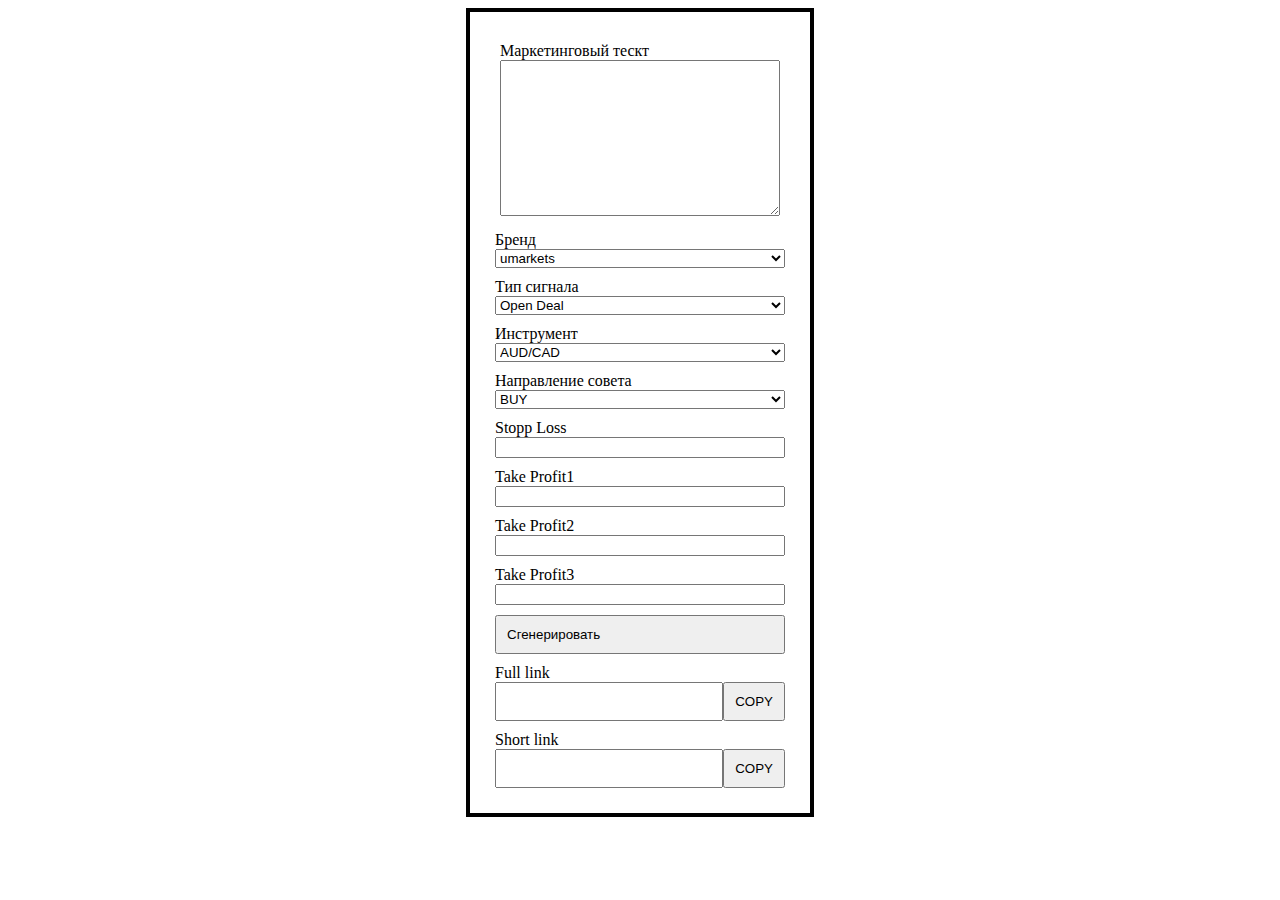
==== index.html @ 84689dc5 "make it better" ====
<!doctype html>
<html lang="en">
<head>
    <meta charset="UTF-8">
    <meta name="viewport"
          content="width=device-width, user-scalable=no, initial-scale=1.0, maximum-scale=1.0, minimum-scale=1.0">
    <meta http-equiv="X-UA-Compatible" content="ie=edge">
    <title>Document</title>
       <link href="./style.css" rel="stylesheet" type ='text/css'>
</head>
<body>
<div class = "box">
    <div class="wrapper">
        <div class="text">
            <label>Маркетинговый тескт</label>
            <textarea id = "message" rows="10" cols="100">
            </textarea>
        </div>
        <div class="item">
            <label>Бренд</label>
            <select id = "brand" name="country">
                <option value = "dev-m2-trading.umarkets.com">umarkets</option>
            </select>
        </div>
        <div class="item">
            <label>Тип сигнала</label>
            <select id = "signalType" name="country">
                <option value = "openDeal">Open Deal</option>
            </select>
        </div>
        <div class="item">
            <label>Инструмент </label>
            <select   id = "instrument" name="country">
            </select>
        </div>
        <div class="item">
            <label>Направление совета</label>
            <select id = "orderDirection" name="country">
                <option value = "BUY">BUY</option>
                <option value = "SELL">SELL</option>
            </select>
        </div>
        <div class="item">
            <label>Stopp Loss</label>
            <input id = "stopLoss" type="number">
        </div>
        <div class="item">
            <label>Take Profit1</label>
            <input id = "takeProfit1" type="number">
        </div>
        <div class="item">
            <label>Take Profit2</label>
            <input id = "takeProfit2" type="number">
        </div>
        <div class="item">
            <label>Take Profit3</label>
            <input id = "takeProfit3"  type="number">
        </div>
        <div class="item">
            <button id = "generate">
                Сгенерировать
            </button>
        </div>
        <div class="item">
            <label>Full link</label>
            <div class = "double">
                <input class  = "inputLink" id = "fullLink"  type="text">
                <button>COPY</button>
            </div>
        </div>
        <div class="item">
            <label>Short link</label>
            <div id = "shortLink"  class = "double">
                <input class  = "inputLink" type="text">
                <button>COPY</button>
            </div>
        </div>
    </div>
</div>
    <script src='script.js'></script>
    <script src="instruments.json" type="application/json"></script>
</body>
</html>
---- style.css ----
.box {
    display: flex;
    align-items: center;
    justify-content: center;
}

.wrapper {
    border: 4px solid black;
    width: 300px;
    padding: 20px;
}

.item {
    display: flex;
    padding: 5px;
    flex-direction: column;
}
button{
    padding: 10px;
    display: flex;
    align-items: center;
}
.text {
    display: flex;
    padding: 10px;
    flex-direction: column;
}
.double {
    display: flex;
    flex-direction: row;
    justify-content: space-between;
}
.inputLink{
    width: 100%;
}
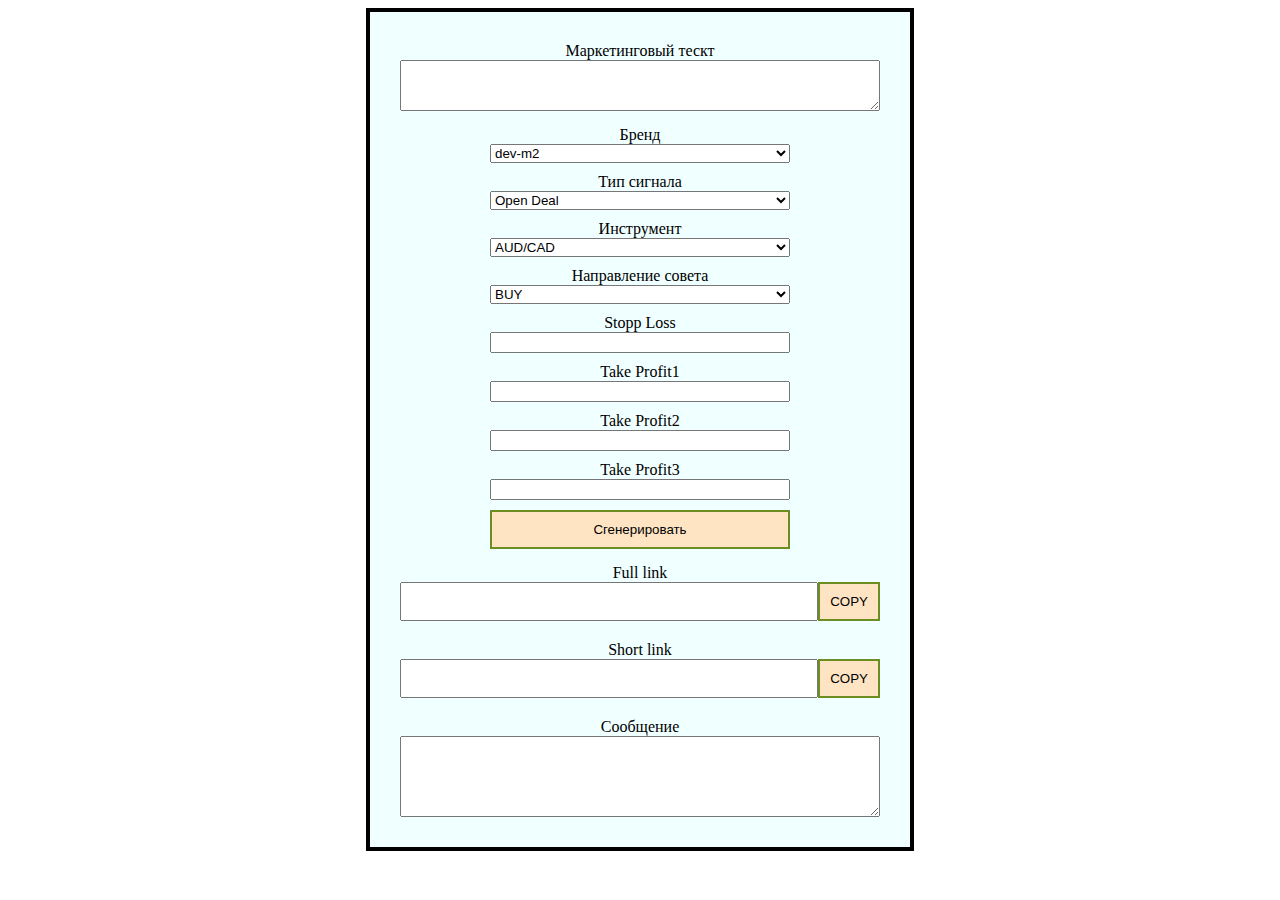
==== commit 71be51d6: "initial commit" ====
--- a/index.html
+++ b/index.html
@@ -6,78 +6,83 @@
           content="width=device-width, user-scalable=no, initial-scale=1.0, maximum-scale=1.0, minimum-scale=1.0">
     <meta http-equiv="X-UA-Compatible" content="ie=edge">
     <title>Document</title>
-       <link href="./style.css" rel="stylesheet" type ='text/css'>
+    <link href="./style.css" rel="stylesheet" type='text/css'>
 </head>
 <body>
-<div class = "box">
+<div class="box">
     <div class="wrapper">
         <div class="text">
             <label>Маркетинговый тескт</label>
-            <textarea id = "message" rows="10" cols="100">
-            </textarea>
+            <textarea id="message" rows="3" cols="50"></textarea>
         </div>
-        <div class="item">
-            <label>Бренд</label>
-            <select id = "brand" name="country">
-                <option value = "dev-m2-trading.umarkets.com">umarkets</option>
-            </select>
-        </div>
-        <div class="item">
-            <label>Тип сигнала</label>
-            <select id = "signalType" name="country">
-                <option value = "openDeal">Open Deal</option>
-            </select>
-        </div>
-        <div class="item">
-            <label>Инструмент </label>
-            <select   id = "instrument" name="country">
-            </select>
-        </div>
-        <div class="item">
-            <label>Направление совета</label>
-            <select id = "orderDirection" name="country">
-                <option value = "BUY">BUY</option>
-                <option value = "SELL">SELL</option>
-            </select>
-        </div>
-        <div class="item">
-            <label>Stopp Loss</label>
-            <input id = "stopLoss" type="number">
-        </div>
-        <div class="item">
-            <label>Take Profit1</label>
-            <input id = "takeProfit1" type="number">
-        </div>
-        <div class="item">
-            <label>Take Profit2</label>
-            <input id = "takeProfit2" type="number">
-        </div>
-        <div class="item">
-            <label>Take Profit3</label>
-            <input id = "takeProfit3"  type="number">
-        </div>
-        <div class="item">
-            <button id = "generate">
-                Сгенерировать
-            </button>
-        </div>
-        <div class="item">
-            <label>Full link</label>
-            <div class = "double">
-                <input class  = "inputLink" id = "fullLink"  type="text">
-                <button>COPY</button>
+        <div class="inputs">
+            <div class="item">
+                <label>Бренд</label>
+                <select id="brand">
+                    <option value="dev-m2-trading.umarkets.com">dev-m2</option>
+                </select>
+            </div>
+            <div class="item">
+                <label>Тип сигнала</label>
+                <select id="signalType">
+                    <option value="openDeal">Open Deal</option>
+                </select>
+            </div>
+            <div class="item">
+                <label>Инструмент </label>
+                <select id="instrument"></select>
+            </div>
+            <div class="item">
+                <label>Направление совета</label>
+                <select id="orderDirection">
+                    <option value="BUY">BUY</option>
+                    <option value="SELL">SELL</option>
+                </select>
+            </div>
+            <div class="item">
+                <label>Stopp Loss</label>
+                <input id="stopLoss" type="number">
+            </div>
+            <div class="item">
+                <label>Take Profit1</label>
+                <input id="takeProfit1" type="number">
+            </div>
+            <div class="item">
+                <label>Take Profit2</label>
+                <input id="takeProfit2" type="number">
+            </div>
+            <div class="item">
+                <label>Take Profit3</label>
+                <input id="takeProfit3" type="number">
+            </div>
+            <div class="item">
+                <button id="generate">
+                    Сгенерировать
+                </button>
             </div>
         </div>
-        <div class="item">
-            <label>Short link</label>
-            <div id = "shortLink"  class = "double">
-                <input class  = "inputLink" type="text">
-                <button>COPY</button>
+            <div class="text">
+                <label>Full link</label>
+                <div class="double">
+                    <input class="inputLink" id="fullLink" type="text">
+                    <button>COPY</button>
+                </div>
             </div>
+            <div class="text">
+                <label>Short link</label>
+                <div id="shortLink" class="double">
+                    <input class="inputLink" type="text">
+                    <button>COPY</button>
+                </div>
+            </div>
+
+        <div class="text">
+            <label>Сообщение</label>
+            <textarea id = "finalMessage" rows="5" cols="50"></textarea>
         </div>
     </div>
 </div>
-    <script src='script.js'></script>
-    <script src="instruments.json" type="application/json"></script>
+<script src='script.js'></script>
+<script src="instruments.json" type="application/json"></script>
 </body>
 </html>--- a/style.css
+++ b/style.css
@@ -6,30 +6,49 @@
 
 .wrapper {
     border: 4px solid black;
-    width: 300px;
+    width: 500px;
     padding: 20px;
+    background-color: azure;
 }
 
+.inputs{
+    display: flex;
+    align-items: center;
+    flex-direction: column;
+}
 .item {
+    width: 300px;
     display: flex;
     padding: 5px;
     flex-direction: column;
 }
+
 button{
     padding: 10px;
     display: flex;
     align-items: center;
+    justify-content: center;
+    background-color: bisque;
+    border: 2px solid olivedrab;
 }
+
 .text {
     display: flex;
     padding: 10px;
     flex-direction: column;
 }
+
 .double {
     display: flex;
     flex-direction: row;
     justify-content: space-between;
 }
+
 .inputLink{
     width: 100%;
 }
+
+label{
+    display: flex;
+    justify-content: center;
+}
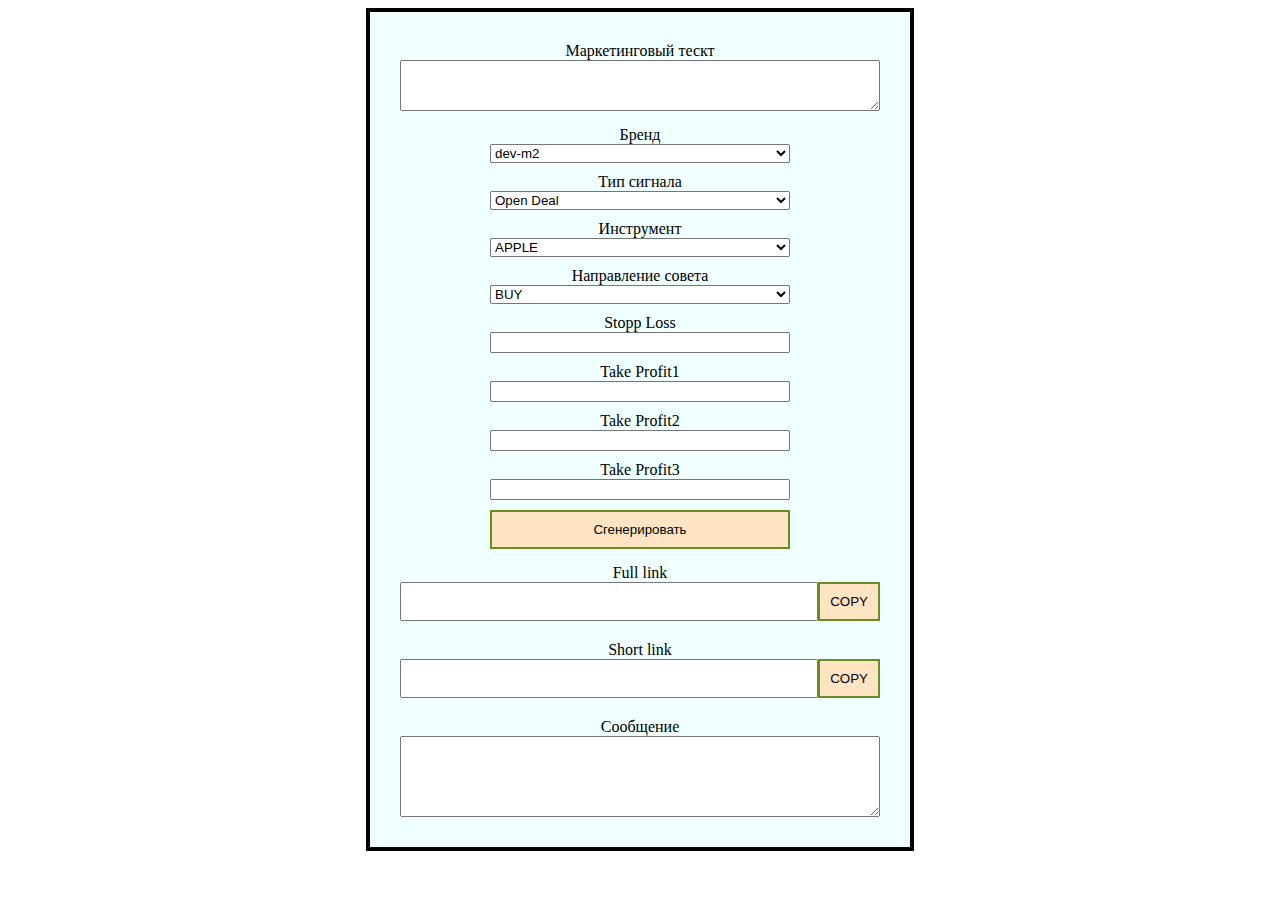
==== commit 9ba1a4c4: "new version5" ====
--- a/index.html
+++ b/index.html
@@ -65,13 +65,13 @@
                 <label>Full link</label>
                 <div class="double">
                     <input class="inputLink" id="fullLink" type="text">
-                    <button>COPY</button>
+                    <button id="copyFullLink">COPY</button>
                 </div>
             </div>
             <div class="text">
                 <label>Short link</label>
-                <div id="shortLink" class="double">
-                    <input class="inputLink" type="text">
+                <div  class="double">
+                    <input id="shortLink" class="inputLink" type="text">
                     <button>COPY</button>
                 </div>
             </div>
--- a/style.css
+++ b/style.css
@@ -10,7 +10,6 @@
     padding: 20px;
     background-color: azure;
 }
-
 .inputs{
     display: flex;
     align-items: center;
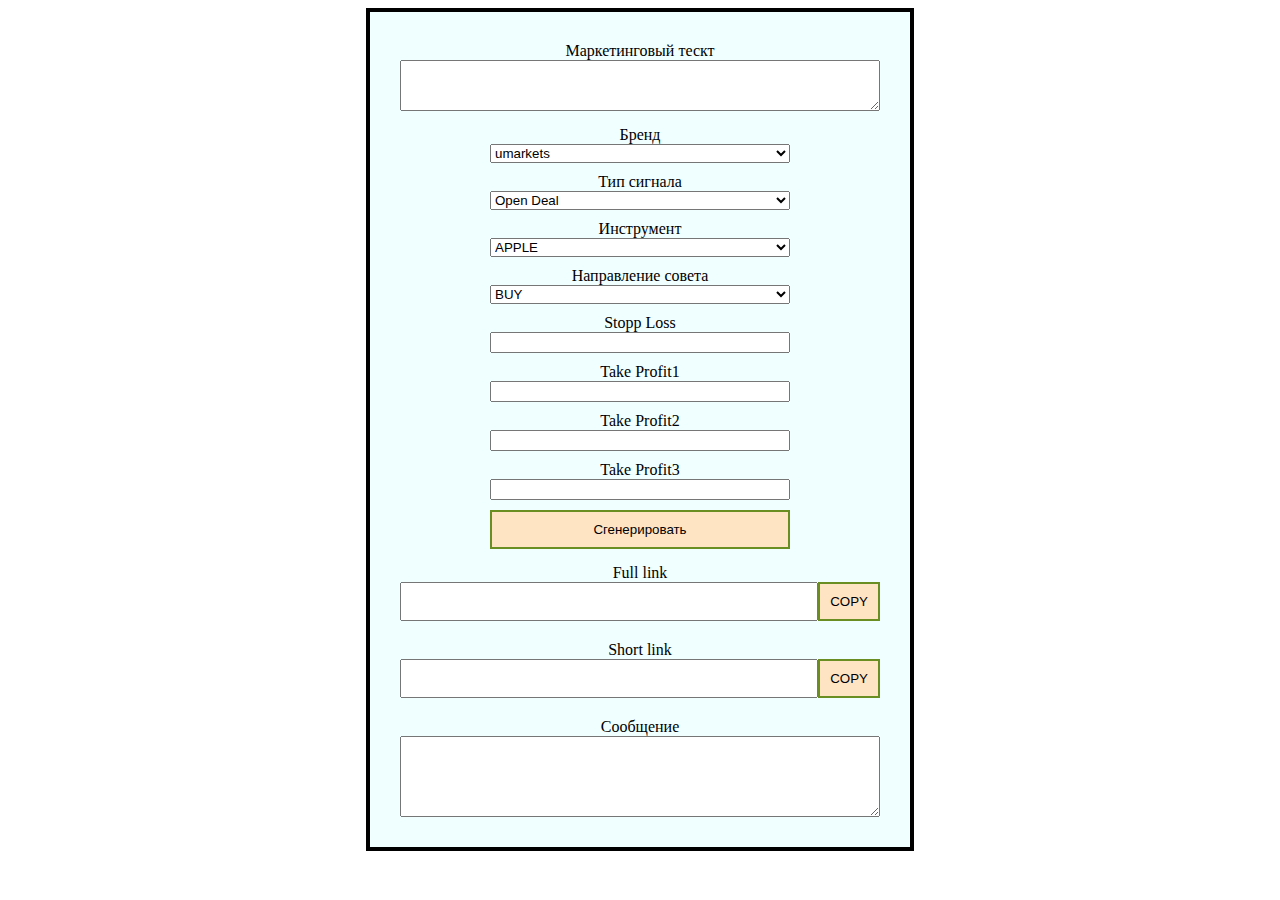
==== commit 1023750d: "new version6" ====
--- a/index.html
+++ b/index.html
@@ -19,7 +19,7 @@
             <div class="item">
                 <label>Бренд</label>
                 <select id="brand">
-                    <option value="dev-m2-trading.umarkets.com">dev-m2</option>
+                    <option value="uat-m-trading.umarkets.com">umarkets</option>
                 </select>
             </div>
             <div class="item">
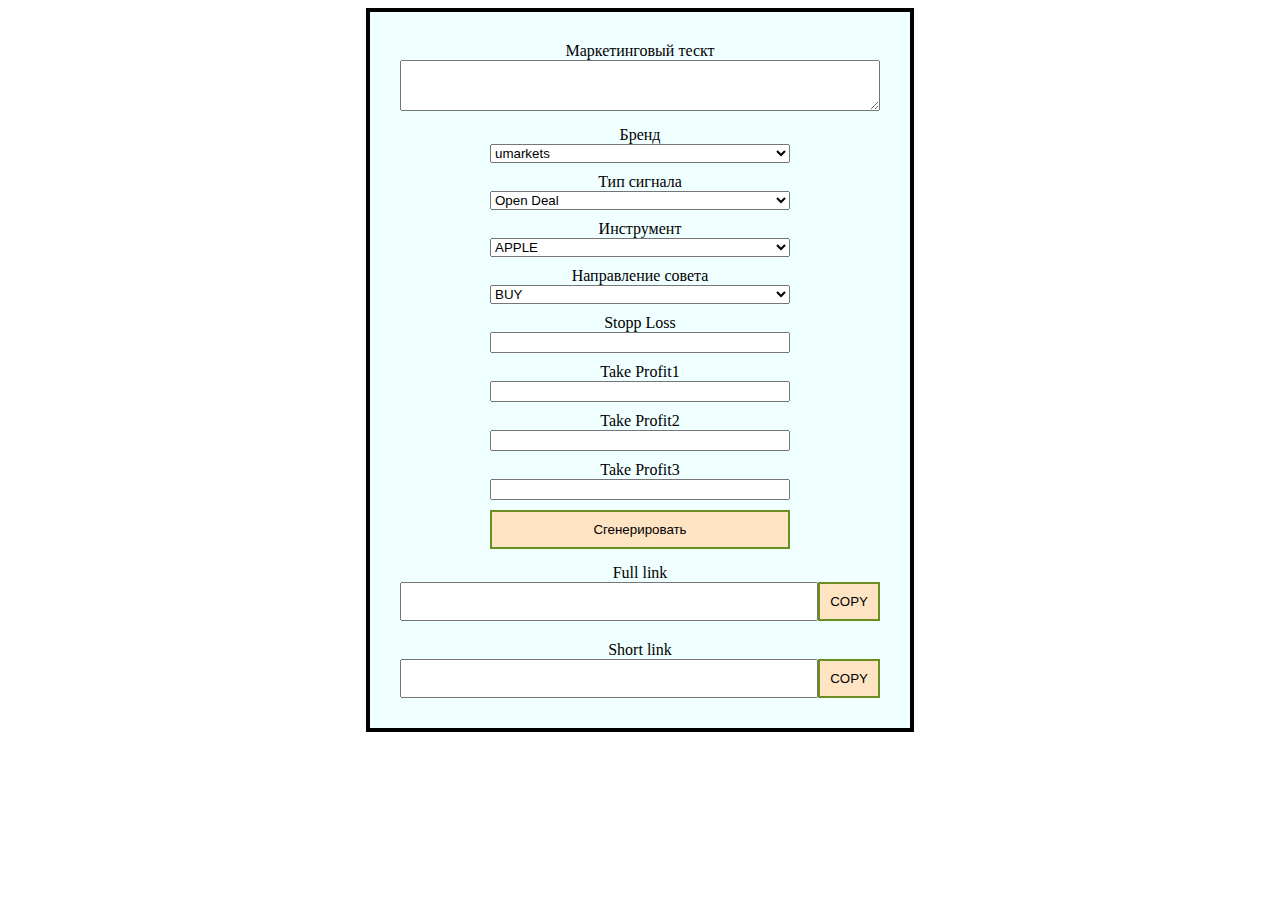
==== commit 31be9d1f: "new version7" ====
--- a/index.html
+++ b/index.html
@@ -72,14 +72,9 @@
                 <label>Short link</label>
                 <div  class="double">
                     <input id="shortLink" class="inputLink" type="text">
-                    <button>COPY</button>
+                    <button id="copyShortLink">COPY</button>
                 </div>
             </div>
-
-        <div class="text">
-            <label>Сообщение</label>
-            <textarea id = "finalMessage" rows="5" cols="50"></textarea>
-        </div>
     </div>
 </div>
 <script src='script.js'></script>
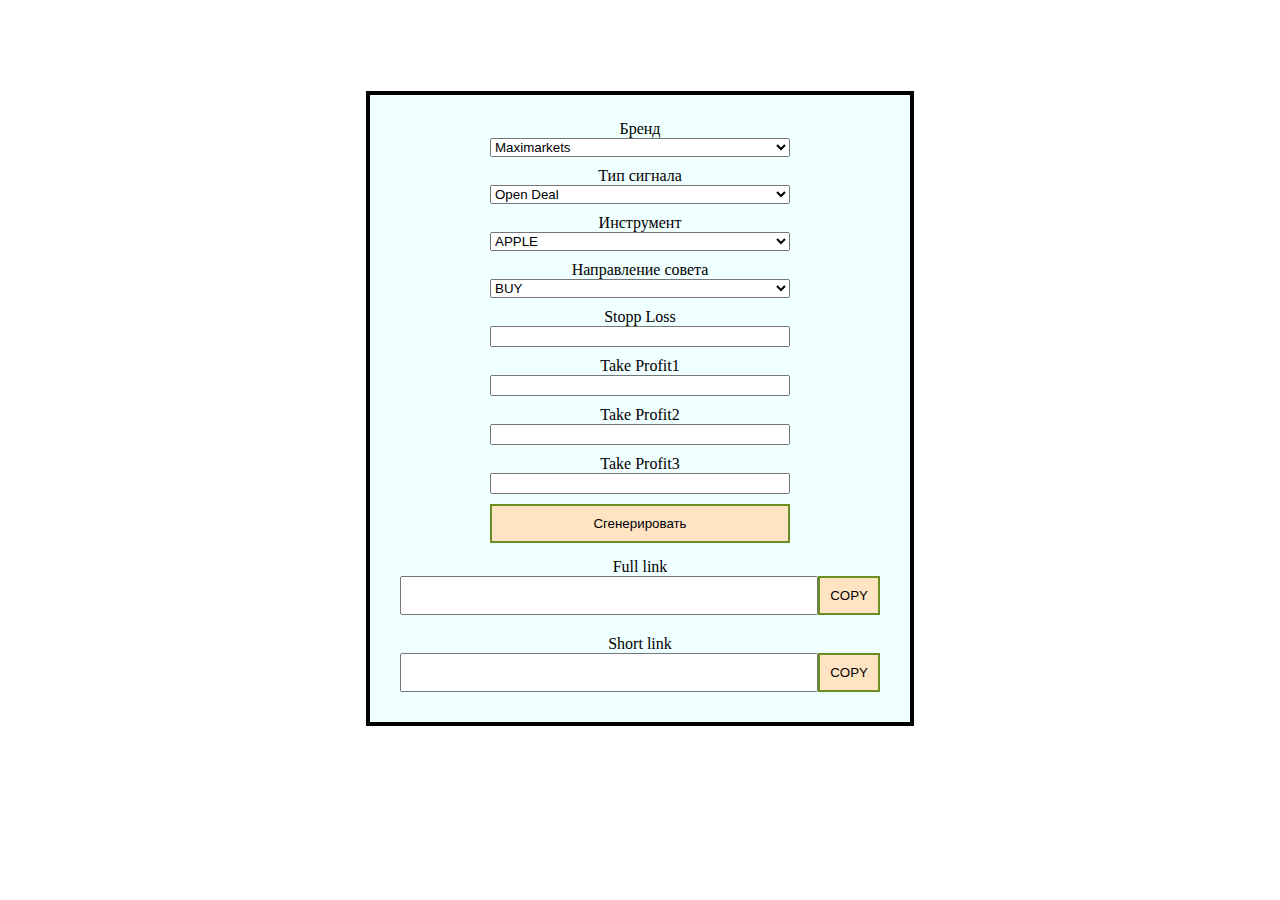
==== commit e59f49fa: "new version11" ====
--- a/index.html
+++ b/index.html
@@ -5,21 +5,33 @@
     <meta name="viewport"
           content="width=device-width, user-scalable=no, initial-scale=1.0, maximum-scale=1.0, minimum-scale=1.0">
     <meta http-equiv="X-UA-Compatible" content="ie=edge">
-    <title>Document</title>
+    <title>Links Creator</title>
     <link href="./style.css" rel="stylesheet" type='text/css'>
 </head>
 <body>
 <div class="box">
     <div class="wrapper">
-        <div class="text">
-            <label>Маркетинговый тескт</label>
-            <textarea id="message" rows="3" cols="50"></textarea>
-        </div>
         <div class="inputs">
             <div class="item">
                 <label>Бренд</label>
                 <select id="brand">
-                    <option value="uat-m-trading.umarkets.com">umarkets</option>
+                    <option value="https://trading.maximarkets.org">Maximarkets</option>
+                    <option value="https://trading.umarkets.com">Umarkets</option>
+                    <option value="https://trading.maxitrade.com">Maxitrade</option>
+                    <option value="https://trading.tradeallcrypto.com">Tradeallcrypto</option>
+                    <option value="https://trading.tradiva.com">Tradiva</option>
+                    <option value="https://trading.770capital.com">770capital</option>
+                    <option value="https://trading.maxicapital.org">MaxiCapital</option>
+                    <option value="https://trading.monfex.com">Monfex</option>
+                    <option value="https://trading.xcritical.com">Xcritical </option>
+                    <option value="https://trading.lexatrade.com">LexaTrade</option>
+                    <option value="https://trading.dowmarkets.com">DowMarkets</option>
+                    <option value="https://trading.limefx.com">LimeFx</option>
+                    <option value="https://trading.goldflame.com">Goldflame</option>
+                    <option value="https://uat-m-trading.umarkets.com"> uat-umarkets</option>
+                    <option value="https://uat-m-trading.maximarkets.org">uat-maximarkets</option>
+                    <option value="https://mobapp.umarkets.com">mobapp-umarkets</option>
+                    <option value="https://mobapp.maximarkets.org">mobapp-maximarkets</option>
                 </select>
             </div>
             <div class="item">
--- a/style.css
+++ b/style.css
@@ -2,6 +2,7 @@
     display: flex;
     align-items: center;
     justify-content: center;
+    height: 800px;
 }
 
 .wrapper {
@@ -9,6 +10,7 @@
     width: 500px;
     padding: 20px;
     background-color: azure;
+
 }
 .inputs{
     display: flex;
